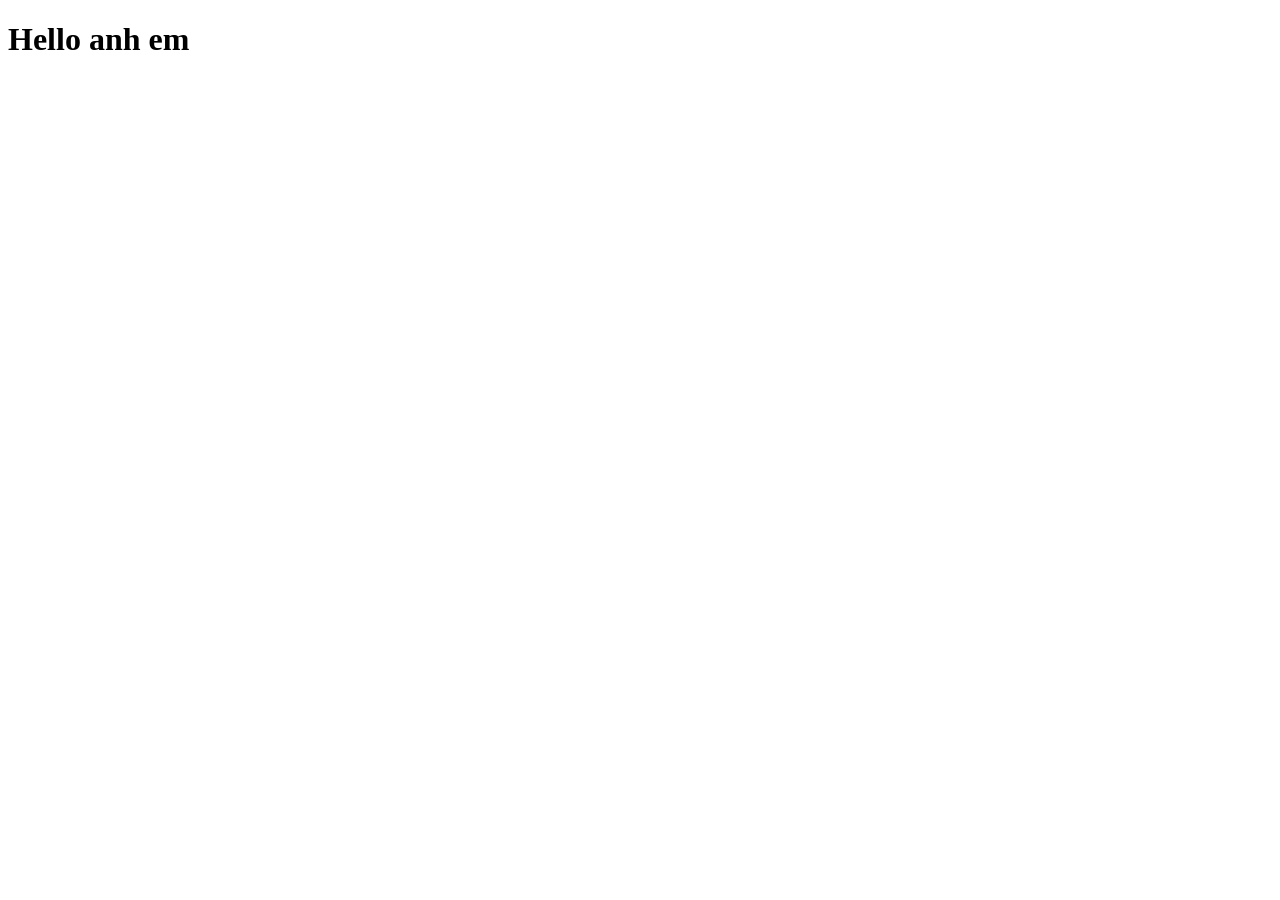
==== test/index.html @ 05df16fd "message" ====
<!doctype html>
<html lang="en">
  <head>
    <meta charset="UTF-8" />
    <meta name="viewport" content="width=device-width, initial-scale=1.0" />
    <title>Document</title>
  </head>
  <body>
    <h1>Hello anh em</h1>
  </body>
</html>
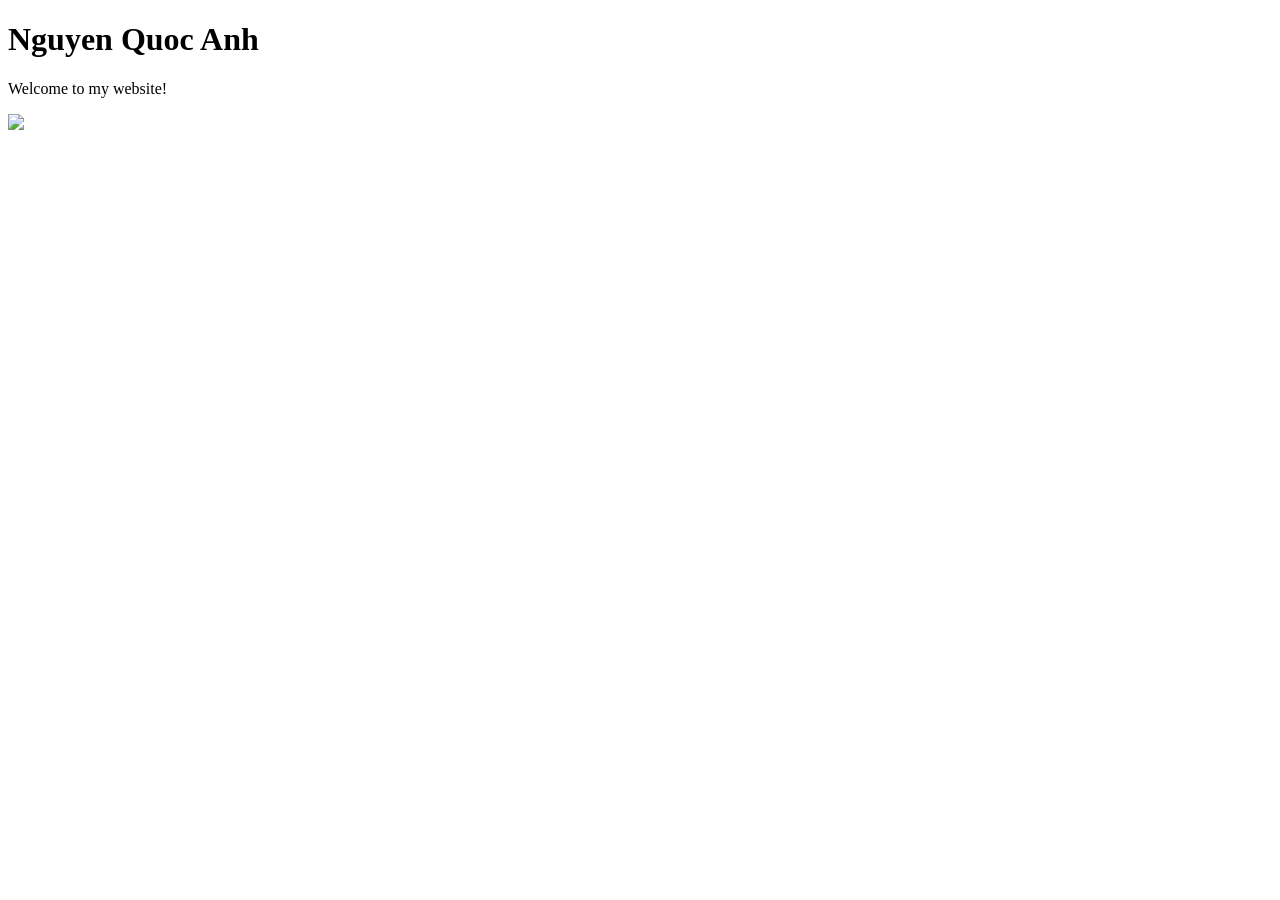
==== commit 66f51c4b: "baidautien" ====
--- a/test/index.html
+++ b/test/index.html
@@ -6,6 +6,10 @@
     <title>Document</title>
   </head>
   <body>
-    <h1>Hello anh em</h1>
+    <h1>Nguyen Quoc Anh</h1>
+    <p>Welcome to my website!</p>
+    <img
+      src="https://encrypted-tbn0.gstatic.com/images?q=tbn:ANd9GcSb-3vwDUgxnACqmPNZLBNLu59akjIyrn1MEYXU0eVgLV8ZtH-tKK1901yn&s=10"
+    />
   </body>
 </html>
